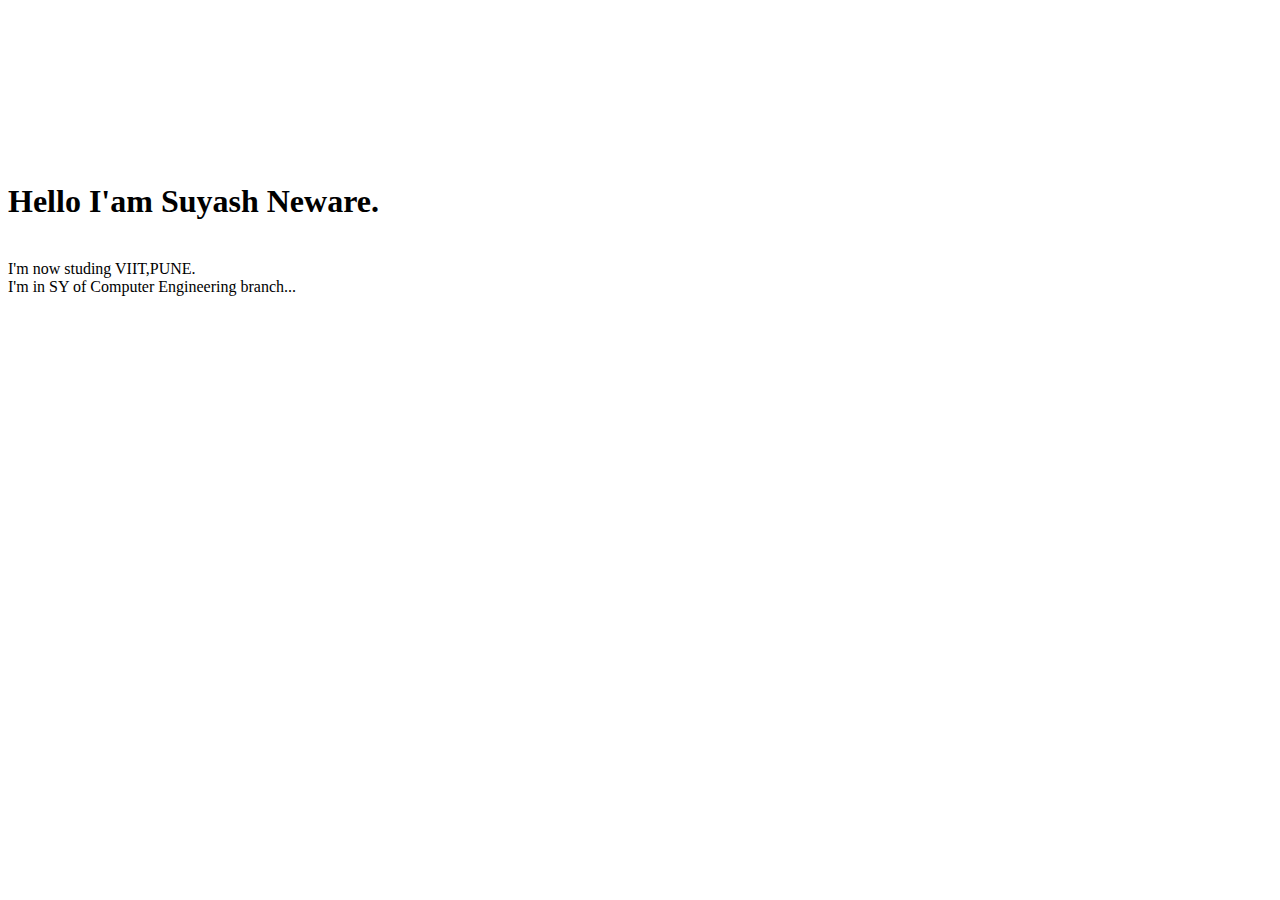
==== about.html @ cc9babd7 "Add files via upload" ====
<!DOCTYPE html>
<html lang="en">
<head>
    <meta charset="UTF-8">
    <meta http-equiv="X-UA-Compatible" content="IE=edge">
    <meta name="viewport" content="width=device-width, initial-scale=1.0">
    <title>About</title>
    <link rel="stylesheet" href="About.css">
    <link rel="preconnect" href="https://fonts.googleapis.com">
    <link href="https://fonts.googleapis.com/css2?family=Pacifico&display=swap" rel="stylesheet">
</head>
<body>
    <video autoplay loop muted play-inlne class="back" >
        <source src="back1.mp4" type="video/mp4">
       </video>
   
    <div class="me">
      <h1> Hello I'am <span>Suyash Neware.</span></h1>
       <p><br>I'm now studing VIIT,PUNE.
        <br>I'm in SY of Computer Engineering branch...
    </p> 
    </div>
    
</body>
</html>
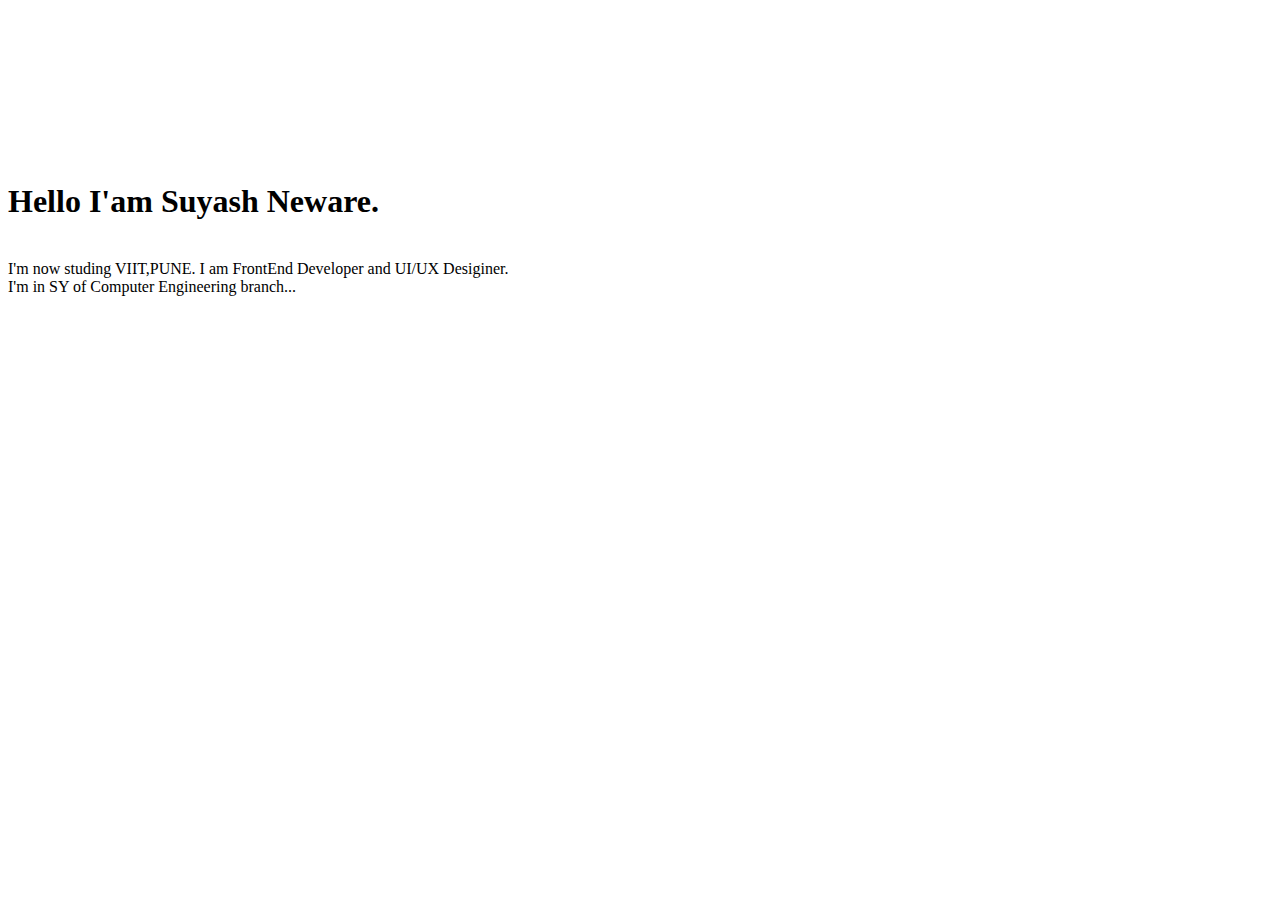
==== commit 32deb4f9: "added" ====
--- a/about.html
+++ b/about.html
@@ -17,6 +17,7 @@
     <div class="me">
       <h1> Hello I'am <span>Suyash Neware.</span></h1>
        <p><br>I'm now studing VIIT,PUNE.
+        I am FrontEnd Developer and UI/UX Desiginer.
         <br>I'm in SY of Computer Engineering branch...
     </p> 
     </div>
